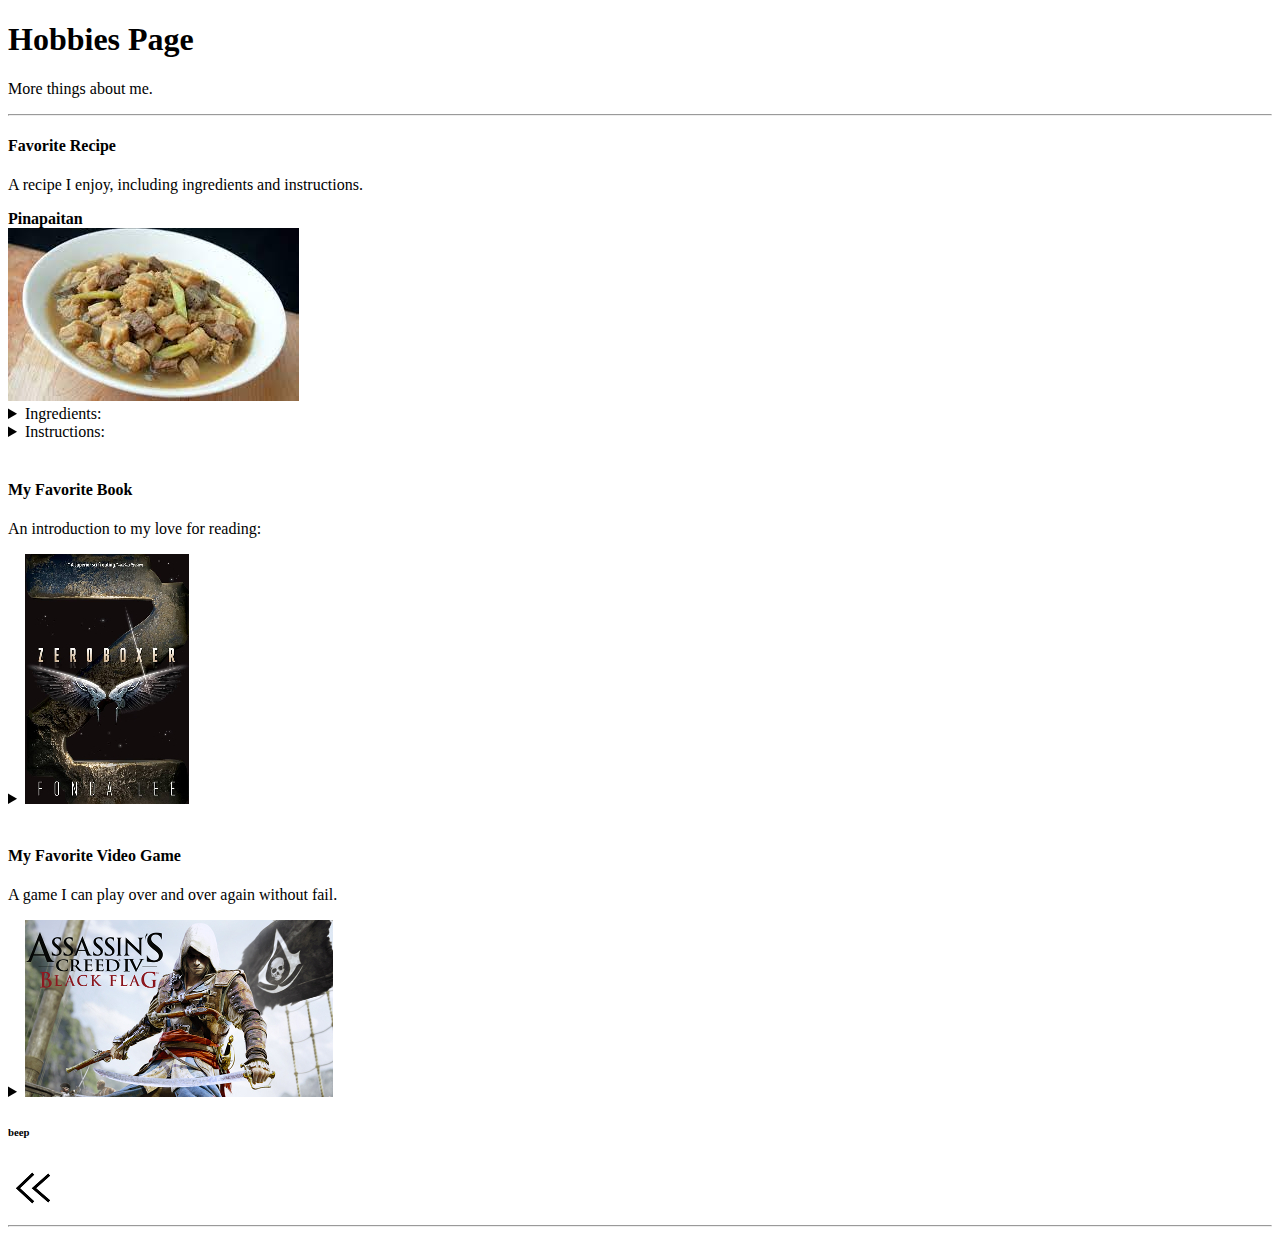
==== hobbies.html @ d7b14b60 "removed head and footer, added back hr to the second to last line" ====
<!DOCTYPE html>
<html lang="en">
    <title>My Hobbies</title>
    <h1>Hobbies Page</h1>
    <p>More things about me.</p>
    <hr>

    <body>
        <section>
            <h4>Favorite Recipe</h4>
            <p>A recipe I enjoy, including ingredients and instructions.</p>
            <b>Pinapaitan</b><br>
            <img src="pictures/pinapaitan.jpeg" alt="Fav food">
            <details>
                <summary>Ingredients:</summary>
                <ul>
                    <li>600g ox tripe, cleaned, cooked and sliced into small pieces</li>
                    <li>250g beef heart, sliced into small pieces</li>
                    <li>250g beef liver, sliced into small pieces</li>
                    <li>250g beef brisket, sliced into small pieces</li>
                    <li>3 pcs medium sized bitter gourd, seeded and sliced into large chunks</li>
                    <li>1 big packet sinigang mix (tamarind mix)</li>
                    <li>1 to 1.5 liters beef stock</li>
                    <li>1/2 cup cane vinegar</li>
                    <li>1 whole garlic, minced</li>
                    <li>1 thumb size ginger, crushed and sliced finely</li>
                    <li>2 medium size red onion, chopped</li>
                    <li>6 green finger chillies (siling haba)</li>
                    <li>1 tbsp cayenne pepper</li>
                    <li>fish sauce</li>
                    <li>salt</li>
                    <li>freshly ground black pepper</li>
                    <li>oil</li>
                </ul>
            </details>

            <details>
                <summary>Instructions:</summary>
                <ol>
                    <li>Marinate liver for 30 minutes in vinegar then set aside.</li>
                    <li>In a pot sauté garlic, ginger and onion in oil.</li>
                    <li>Add all meat ingredients except for the liver, stir fry for 1 and brown on all sides</li>
                    <li>Add beef stock, bitter gourd and chillies (do not slice). Bring to a boil and simmer for 45 minutes.</li>
                    <li>Drain the vinegar out of the liver.</li>
                    <li>Remove the chunks of bitter gourd and place them on a blender, blend well.</li>
                    <li>Place blended bitter gourd into a fine sieve or a muslin cloth, run some hot stock on top while draining directly on the pot, this will get the maximum bitterness of the bitter gourd while making the soup clear.</li>
                    <li>Add sinigang mix and liver simmer for additional 10 minutes, you might need to reduce the amount of sinigang mix according to the sourness you like.</li>
                    <li>Flavour with fish sauce (according to your taste) and season with freshly ground black pepper.</li>
                </ol>
            </details>
        </section>
        <br>

        <section>
            <h4>My Favorite Book</h4>
            <p>An introduction to my love for reading:</p>
            <details>
                <summary><img src="pictures/zeroboxer.jpg" alt="Fav book"></summary>
                <q>Fame and glory can all come crashing down in a split second, the truth reveales itself and your reality crumbles.</q>
            </details>
        </section>
        <br>

        <section>
            <h4>My Favorite Video Game</h4>
            <p>A game I can play over and over again without fail.</p>
            <details>
                <summary><img src="pictures/ac4.jpg" alt="Fav game"></summary>
                <q>The fourth installment in the <abbr title="Assassin's Creed">AC</abbr> franchise, taking place during the golden age of piracy in the West Indies.</q>
            </details>
        </section>
    </body>
    
    <h6>beep</h6>
    <a href="../index.html">
        <img src="../pictures/prevpage.png" alt="Previous Icon">
    </a>
    <hr>
</html>
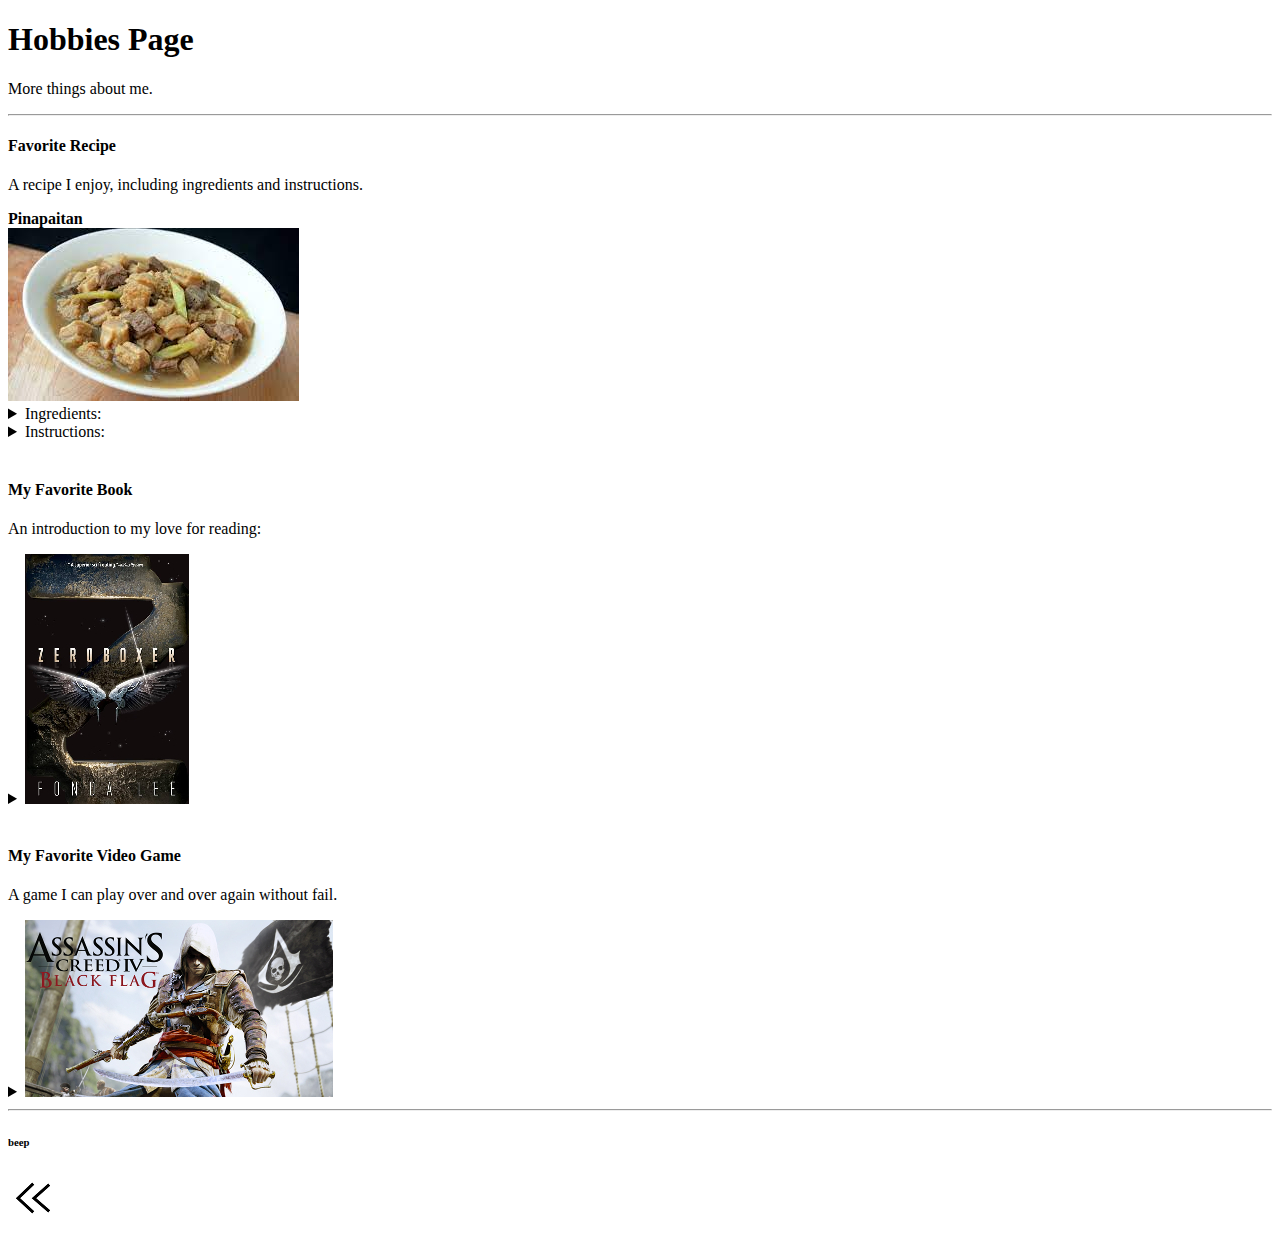
==== commit 333e3586: "placed hr in the correct line" ====
--- a/hobbies.html
+++ b/hobbies.html
@@ -70,10 +70,10 @@
             </details>
         </section>
     </body>
+    <hr>
     
     <h6>beep</h6>
     <a href="../index.html">
         <img src="../pictures/prevpage.png" alt="Previous Icon">
     </a>
-    <hr>
 </html>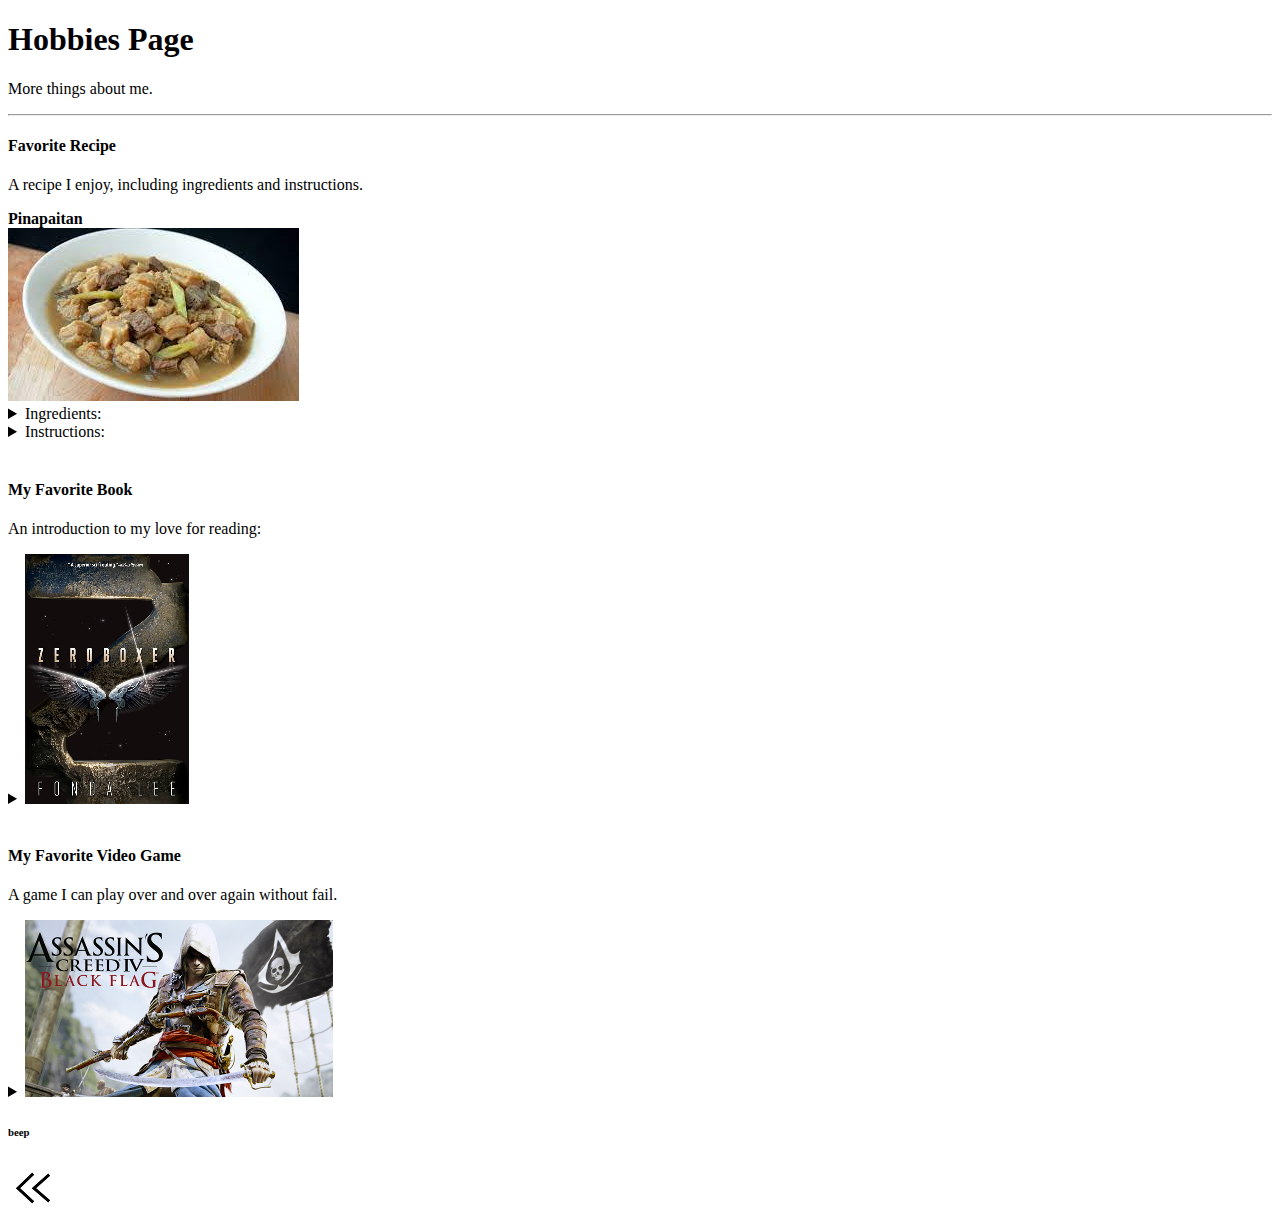
==== commit c83780be: "removed hr that was causing the error" ====
--- a/hobbies.html
+++ b/hobbies.html
@@ -70,7 +70,6 @@
             </details>
         </section>
     </body>
-    <hr>
     
     <h6>beep</h6>
     <a href="../index.html">
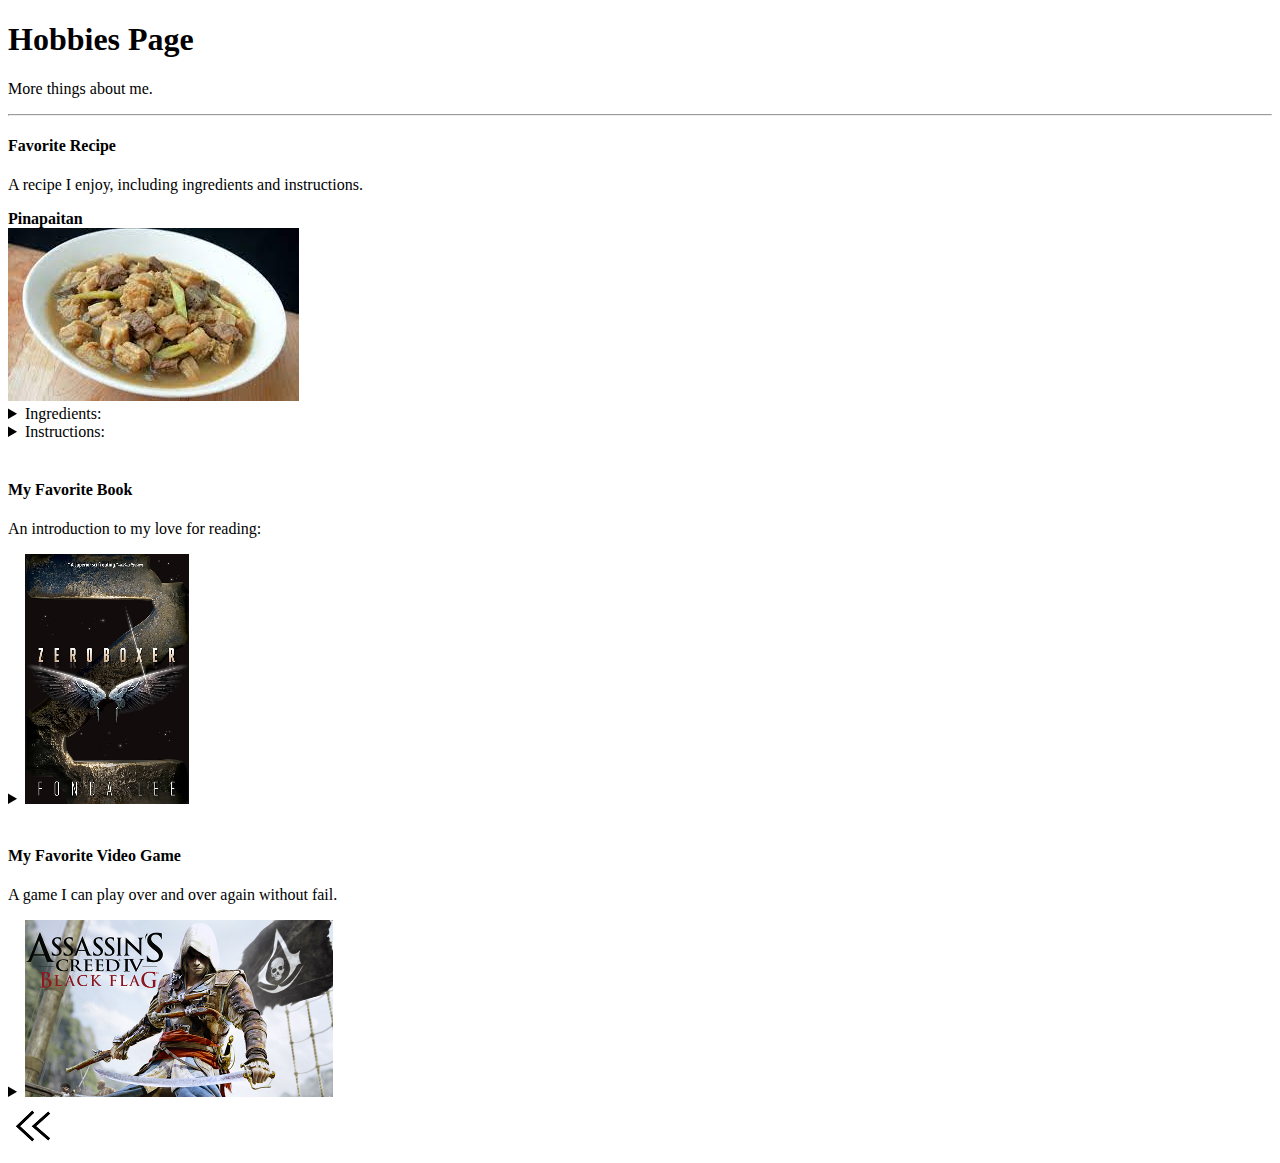
==== commit fe998813: "switched h6 from the bottom to the top, removed h6 from hobbies altogether" ====
--- a/hobbies.html
+++ b/hobbies.html
@@ -71,7 +71,6 @@
         </section>
     </body>
     
-    <h6>beep</h6>
     <a href="../index.html">
         <img src="../pictures/prevpage.png" alt="Previous Icon">
     </a>
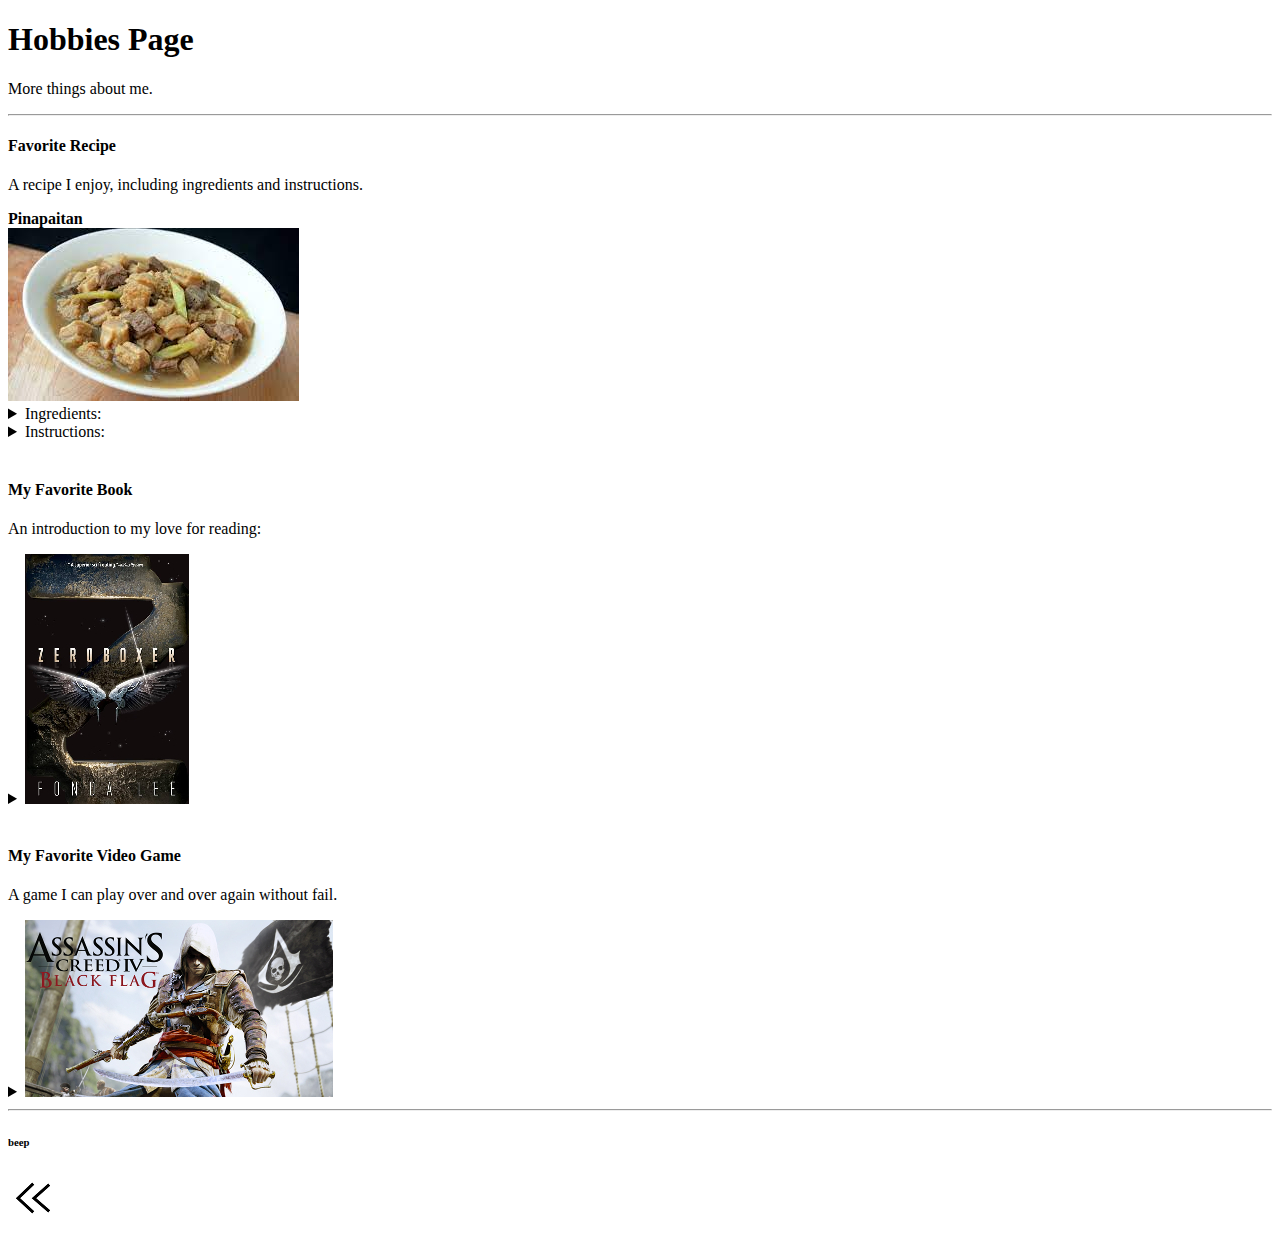
==== commit 3e857ebc: "reverted things back 2 commits ago" ====
--- a/hobbies.html
+++ b/hobbies.html
@@ -70,7 +70,9 @@
             </details>
         </section>
     </body>
+    <hr>
     
+    <h6>beep</h6>
     <a href="../index.html">
         <img src="../pictures/prevpage.png" alt="Previous Icon">
     </a>
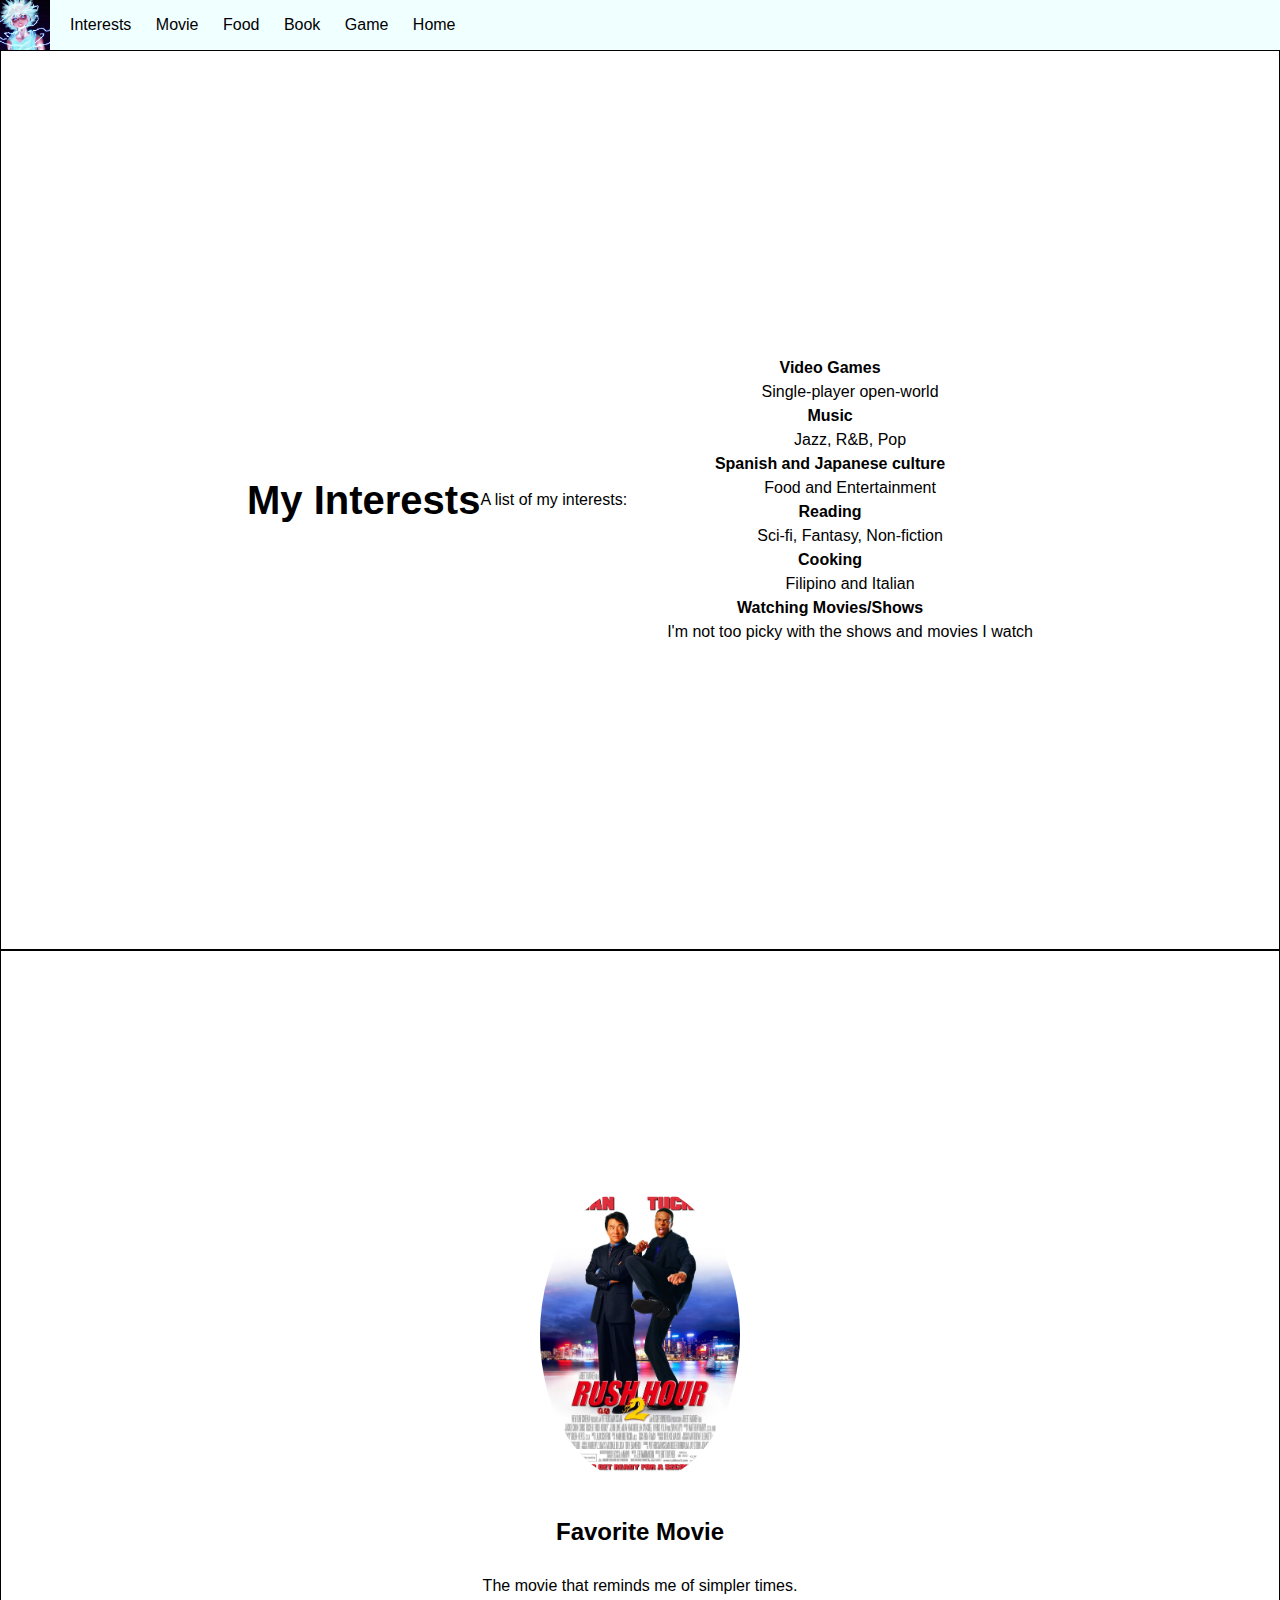
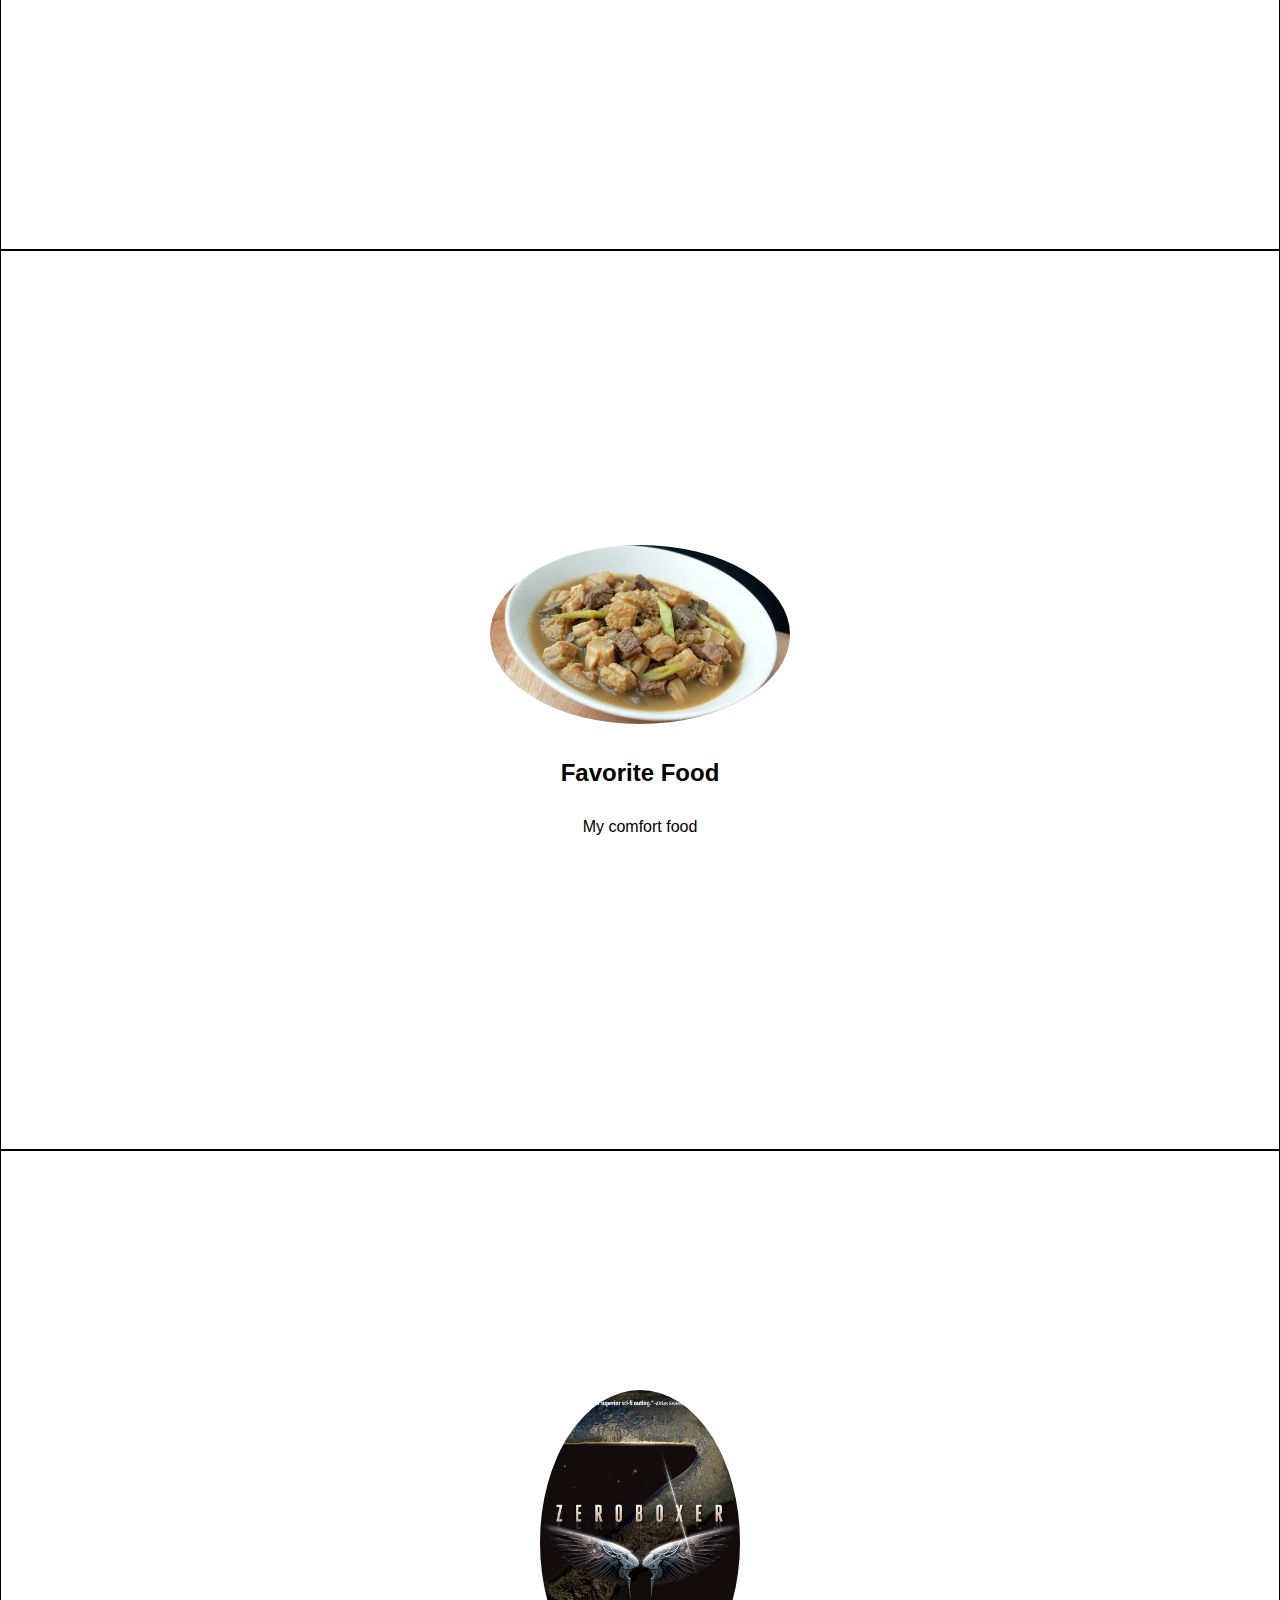
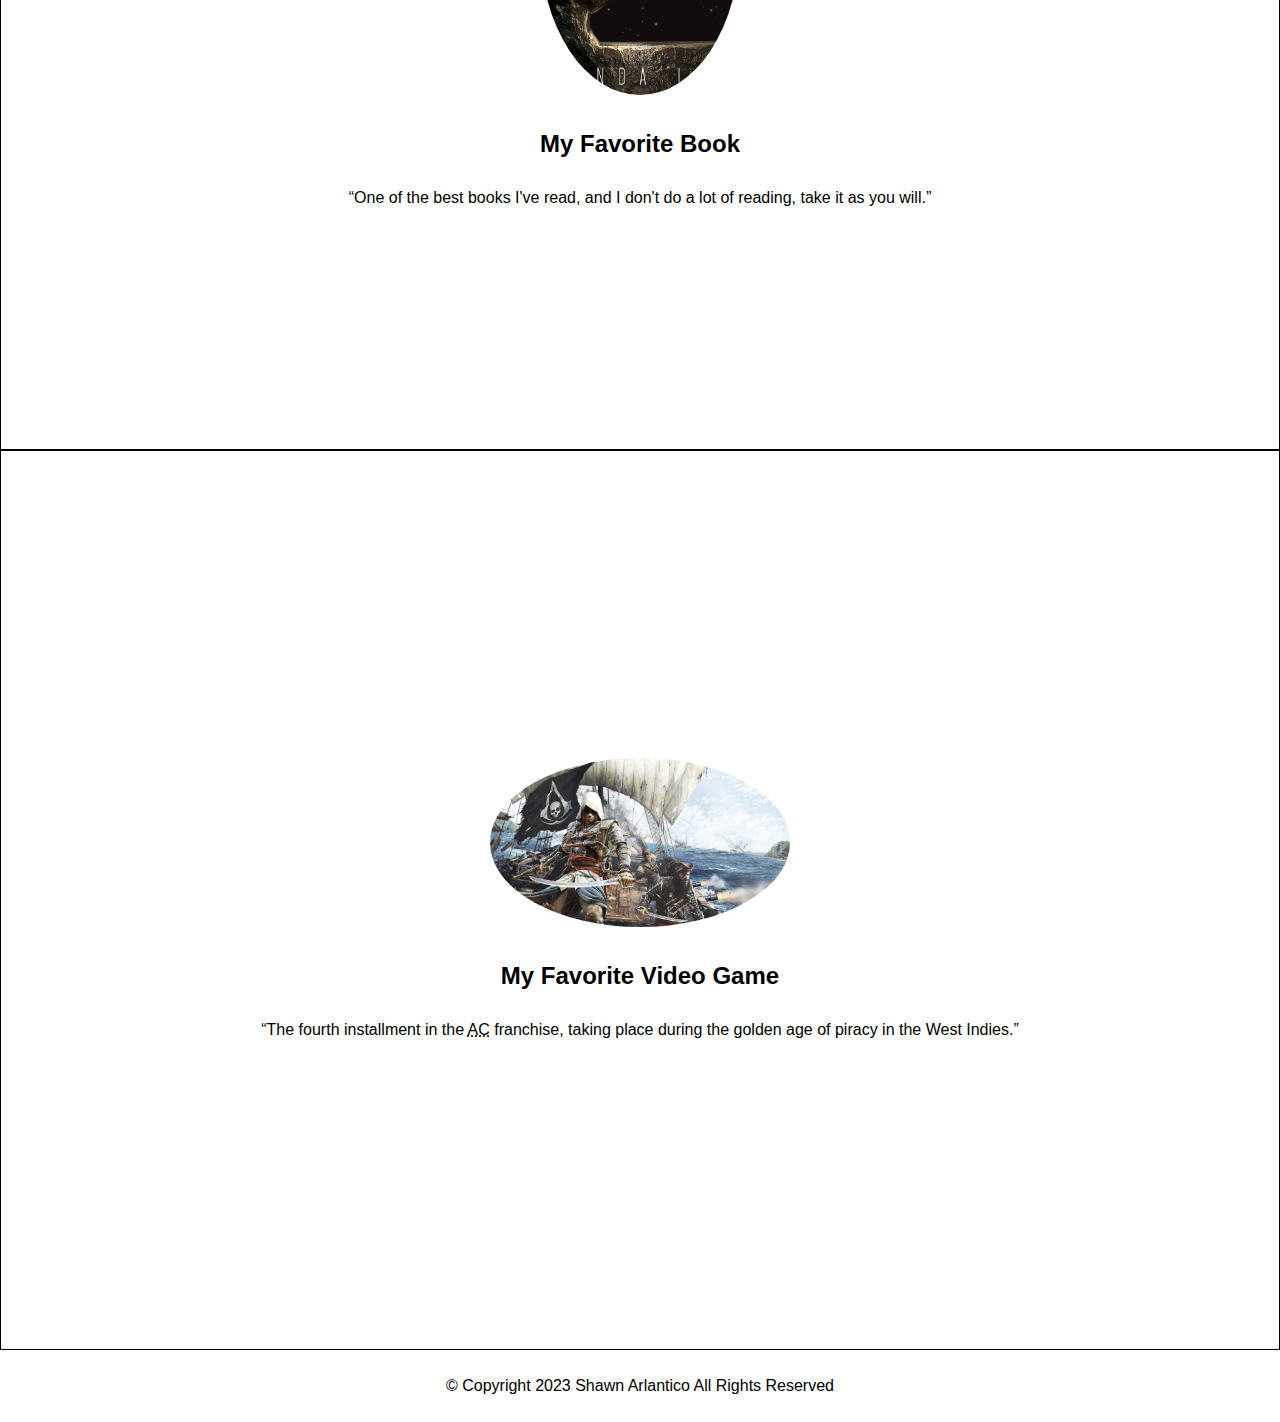
==== commit 61469496: "Added my css and updated my index and hobbies for assignment 2" ====
--- a/hobbies.html
+++ b/hobbies.html
@@ -1,79 +1,92 @@
 <!DOCTYPE html>
 <html lang="en">
+
+<head>
+    <meta charset="UTF-8">
+    <meta name="description" content="My personal website developed for a Web Science and Technology Class.">
+    <meta name="keywords" content="HTML, CSS, JavaScript">
+    <meta name="author" content="Shawn Arlantico">
+    <meta name="viewport" content="width=device-width, initial-scale=1.0">
     <title>My Hobbies</title>
-    <h1>Hobbies Page</h1>
-    <p>More things about me.</p>
-    <hr>
+    <link rel="stylesheet" type="text/css" href="styles.css">
+</head>
 
-    <body>
-        <section>
-            <h4>Favorite Recipe</h4>
-            <p>A recipe I enjoy, including ingredients and instructions.</p>
-            <b>Pinapaitan</b><br>
-            <img src="pictures/pinapaitan.jpeg" alt="Fav food">
-            <details>
-                <summary>Ingredients:</summary>
-                <ul>
-                    <li>600g ox tripe, cleaned, cooked and sliced into small pieces</li>
-                    <li>250g beef heart, sliced into small pieces</li>
-                    <li>250g beef liver, sliced into small pieces</li>
-                    <li>250g beef brisket, sliced into small pieces</li>
-                    <li>3 pcs medium sized bitter gourd, seeded and sliced into large chunks</li>
-                    <li>1 big packet sinigang mix (tamarind mix)</li>
-                    <li>1 to 1.5 liters beef stock</li>
-                    <li>1/2 cup cane vinegar</li>
-                    <li>1 whole garlic, minced</li>
-                    <li>1 thumb size ginger, crushed and sliced finely</li>
-                    <li>2 medium size red onion, chopped</li>
-                    <li>6 green finger chillies (siling haba)</li>
-                    <li>1 tbsp cayenne pepper</li>
-                    <li>fish sauce</li>
-                    <li>salt</li>
-                    <li>freshly ground black pepper</li>
-                    <li>oil</li>
-                </ul>
-            </details>
+<body>
+    <header>
+        <img src="pictures/Killua.jpg" class="profile-icon">
+        <nav>
+            <ul>
+                <li><a href="#interests">Interests</a></li>
+                <li><a href="#movie">Movie</a></li>
+                <li><a href="#food">Food</a></li>
+                <li><a href="#book">Book</a></li>
+                <li><a href="#game">Game</a></li>
+                <li><a href="../index.html">Home</a></li>
 
-            <details>
-                <summary>Instructions:</summary>
-                <ol>
-                    <li>Marinate liver for 30 minutes in vinegar then set aside.</li>
-                    <li>In a pot sauté garlic, ginger and onion in oil.</li>
-                    <li>Add all meat ingredients except for the liver, stir fry for 1 and brown on all sides</li>
-                    <li>Add beef stock, bitter gourd and chillies (do not slice). Bring to a boil and simmer for 45 minutes.</li>
-                    <li>Drain the vinegar out of the liver.</li>
-                    <li>Remove the chunks of bitter gourd and place them on a blender, blend well.</li>
-                    <li>Place blended bitter gourd into a fine sieve or a muslin cloth, run some hot stock on top while draining directly on the pot, this will get the maximum bitterness of the bitter gourd while making the soup clear.</li>
-                    <li>Add sinigang mix and liver simmer for additional 10 minutes, you might need to reduce the amount of sinigang mix according to the sourness you like.</li>
-                    <li>Flavour with fish sauce (according to your taste) and season with freshly ground black pepper.</li>
-                </ol>
-            </details>
+            </ul>
+        </nav>
+    </header>
+
+    <main class="container">
+        <section id="interests">
+            <h2>My Interests</h2>
+            <p>A list of my interests:</p>
+            <dl class="descriptionList">
+                <dt><b>Video Games</b></dt>
+                <dd>Single-player open-world</dd>
+                <dt><b>Music</b></dt>
+                <dd>Jazz, R&B, Pop</dd>
+                <dt><b>Spanish and Japanese culture</b></dt>
+                <dd>Food and Entertainment</dd>
+                <dt><b>Reading</b></dt>
+                <dd>Sci-fi, Fantasy, Non-fiction</dd>
+                <dt><b>Cooking</b></dt>
+                <dd>Filipino and Italian</dd>
+                <dt><b>Watching Movies/Shows</b></dt>
+                <dd>I'm not too picky with the shows and movies I watch</dd>
+            </dl>
         </section>
-        <br>
+    </main>
 
-        <section>
-            <h4>My Favorite Book</h4>
-            <p>An introduction to my love for reading:</p>
-            <details>
-                <summary><img src="pictures/zeroboxer.jpg" alt="Fav book"></summary>
-                <q>Fame and glory can all come crashing down in a split second, the truth reveales itself and your reality crumbles.</q>
-            </details>
-        </section>
-        <br>
+    <section id="movie">
+        <div class="container">
+            <img src="pictures/rushHour2.jpg" class="profile-icon">
+            <h3>Favorite Movie</h2>
+                <p>The movie that reminds me of simpler times.</p>
+        </div>
+    </section>
 
-        <section>
-            <h4>My Favorite Video Game</h4>
-            <p>A game I can play over and over again without fail.</p>
-            <details>
-                <summary><img src="pictures/ac4.jpg" alt="Fav game"></summary>
-                <q>The fourth installment in the <abbr title="Assassin's Creed">AC</abbr> franchise, taking place during the golden age of piracy in the West Indies.</q>
-            </details>
-        </section>
-    </body>
-    <hr>
-    
-    <h6>beep</h6>
-    <a href="../index.html">
-        <img src="../pictures/prevpage.png" alt="Previous Icon">
-    </a>
+    <section id="food">
+        <div class="container">
+            <img src="pictures/pinapaitan.jpg" class="profile-icon">
+            <h3>Favorite Food</h2>
+                <p>My comfort food</p>
+        </div>
+    </section>
+
+    <section id="book">
+        <div class="container">
+            <img src="pictures/zeroboxer.jpg" class="profile-icon">
+            <h3>My Favorite Book</h2>
+                <q>One of the best books I've read, and I don't do a lot of reading, take it as you will.</q>
+        </div>
+    </section>
+
+    <section id="game">
+        <div class="container">
+            <img src="pictures/ac4.avif" class="profile-icon">
+            <h3>My Favorite Video Game</h2>
+                <q>The fourth installment in the <abbr title="Assassin's Creed">AC</abbr> franchise, taking place
+                    during
+                    the
+                    golden age of piracy in the West Indies.</q>
+        </div>
+    </section>
+    </main>
+
+    <footer>
+        <p>© Copyright 2023 Shawn Arlantico All Rights Reserved</p>
+    </footer>
+</body>
+
 </html>--- a/styles.css
+++ b/styles.css
@@ -0,0 +1,162 @@
+* {
+    box-sizing: border-box;
+}
+
+body {
+    margin: 0;
+    margin-top: 50px;
+    font-family: sans-serif;
+    line-height: 1.5;
+    letter-spacing: normal;
+    font-style: normal;
+    font-synthesis: none;
+    text-rendering: optimizeLegibility;
+    text-align: center;
+    justify-content: center;
+}
+
+header {
+    display: flex;
+    position: fixed;
+    top: 0;
+    left: 0;
+    right: 0;
+    height: 50px;
+    line-height: 50px;
+    overflow: hidden;
+    background-color: lightgray;
+}
+
+header:hover {
+    background-color: azure;
+}
+
+header * {
+    display: inline;
+    height: 50px;
+}
+
+header ul {
+    padding: 0;
+}
+
+header li {
+    margin-left: 20px;
+}
+
+header a {
+    text-decoration: none;
+    color: black;
+}
+
+section {
+    height: 100vh;
+    border: 1px solid black;
+    display: flex;
+    justify-content: center;
+    align-items: center;
+    text-align: center;
+
+    background-size: cover;
+    background-position: center center;
+    background-repeat: no-repeat;
+    background-attachment: fixed;
+}
+
+div.container,
+main.container {
+    text-align: center;
+}
+
+dl.descriptionList {
+    display: inline-block;
+    text-align: center;
+}
+
+#home .profile-icon {
+    width: 300px;
+    border-radius: 50%;
+}
+
+#movie .profile-icon {
+    width: 200px;
+    border-radius: 50%;
+}
+
+#food .profile-icon {
+    width: 300px;
+    border-radius: 50%;
+}
+
+#book .profile-icon {
+    width: 200px;
+    border-radius: 50%;
+}
+
+#game .profile-icon {
+    width: 300px;
+    border-radius: 50%;
+}
+
+ul {
+    list-style-type: none;
+}
+
+#home h1 {
+    font-size: 3em;
+}
+
+section h2 {
+    font-size: 2.5em;
+}
+
+section h3 {
+    font-size: 1.5em;
+}
+
+footer {
+    line-height: 40px;
+    display: flex;
+    justify-content: center;
+    font-size: 1rem;
+}
+
+#home {
+    background-image: linear-gradient(rgba(255, 255, 255, 0.75), rgba(255, 255, 255, 0.75)), url('pictures/lightningbg.jpg');
+}
+
+#about {
+    background-image: linear-gradient(rgba(255, 255, 255, 0.75), rgba(255, 255, 255, 0.75)), url('pictures/Tempest.jpg');
+}
+
+#contact {
+    background-image: linear-gradient(rgba(255, 255, 255, 0.75), rgba(255, 255, 255, 0.75)), url('pictures/rainstorm.jpg');
+}
+
+#interests #movie #food #book #game {
+    background-color: lightblue;
+}
+
+@media only screen and (max-width: 600px) {
+
+    body,
+    p,
+    h1,
+    h2,
+    h3,
+
+    h1 {
+        font-weight: 500;
+        font-size: 7vw;
+    }
+
+    h2 {
+        font-weight: 500;
+        font-size: 4vw;
+    }
+
+    h3 {
+        font-weight: 500;
+        font-size: 1vw;
+    }
+}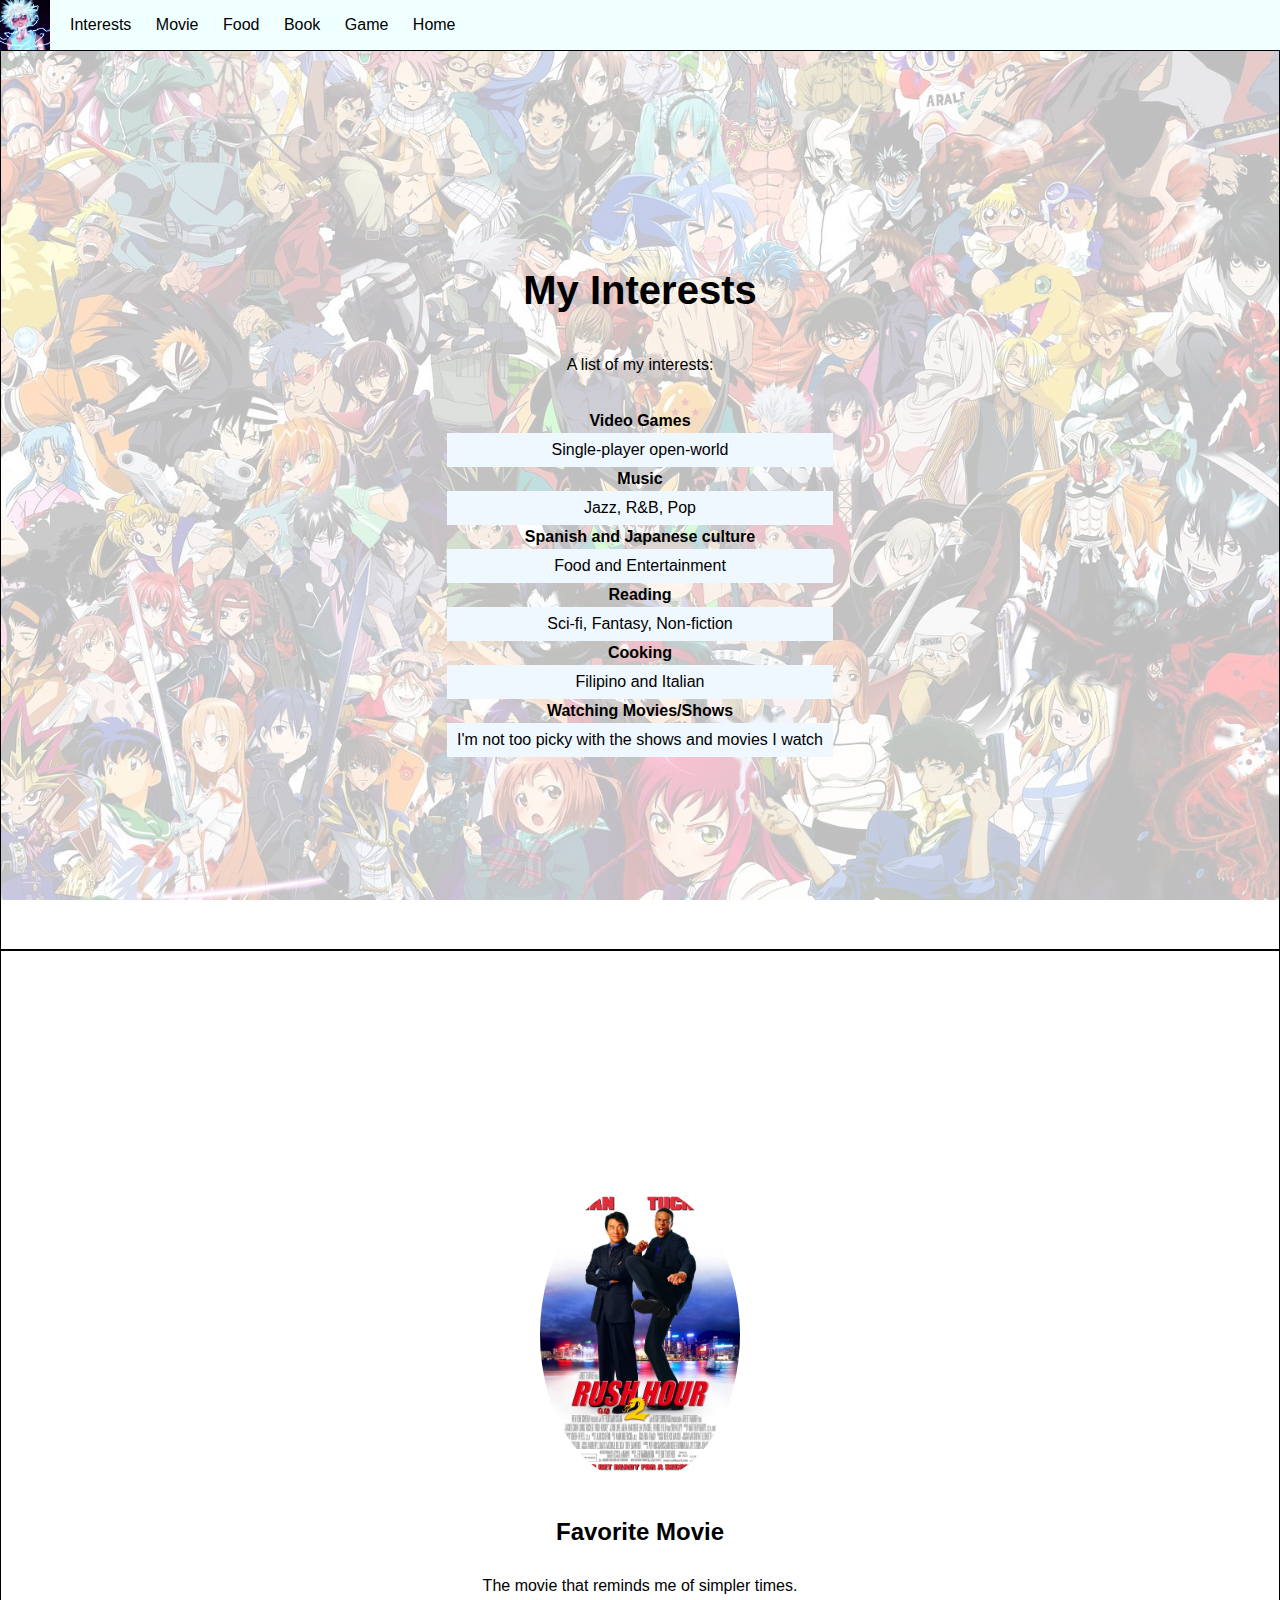
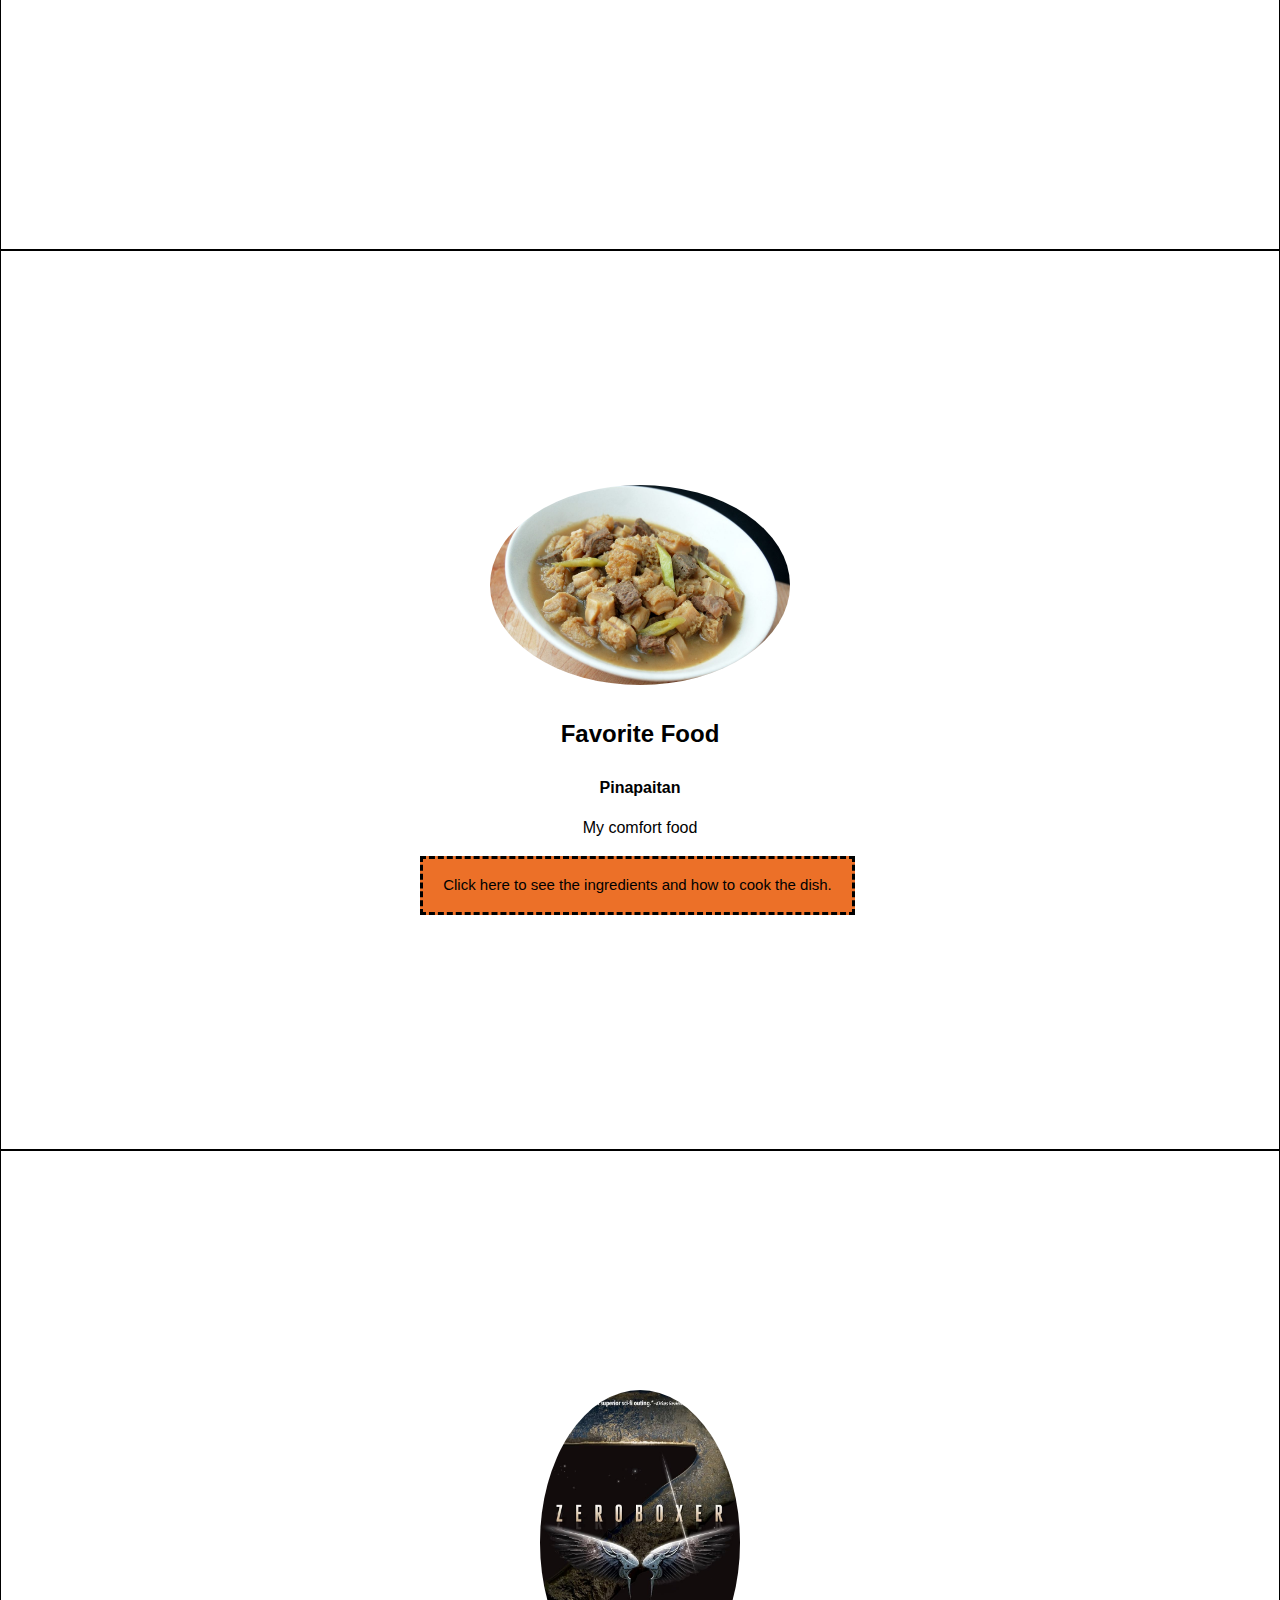
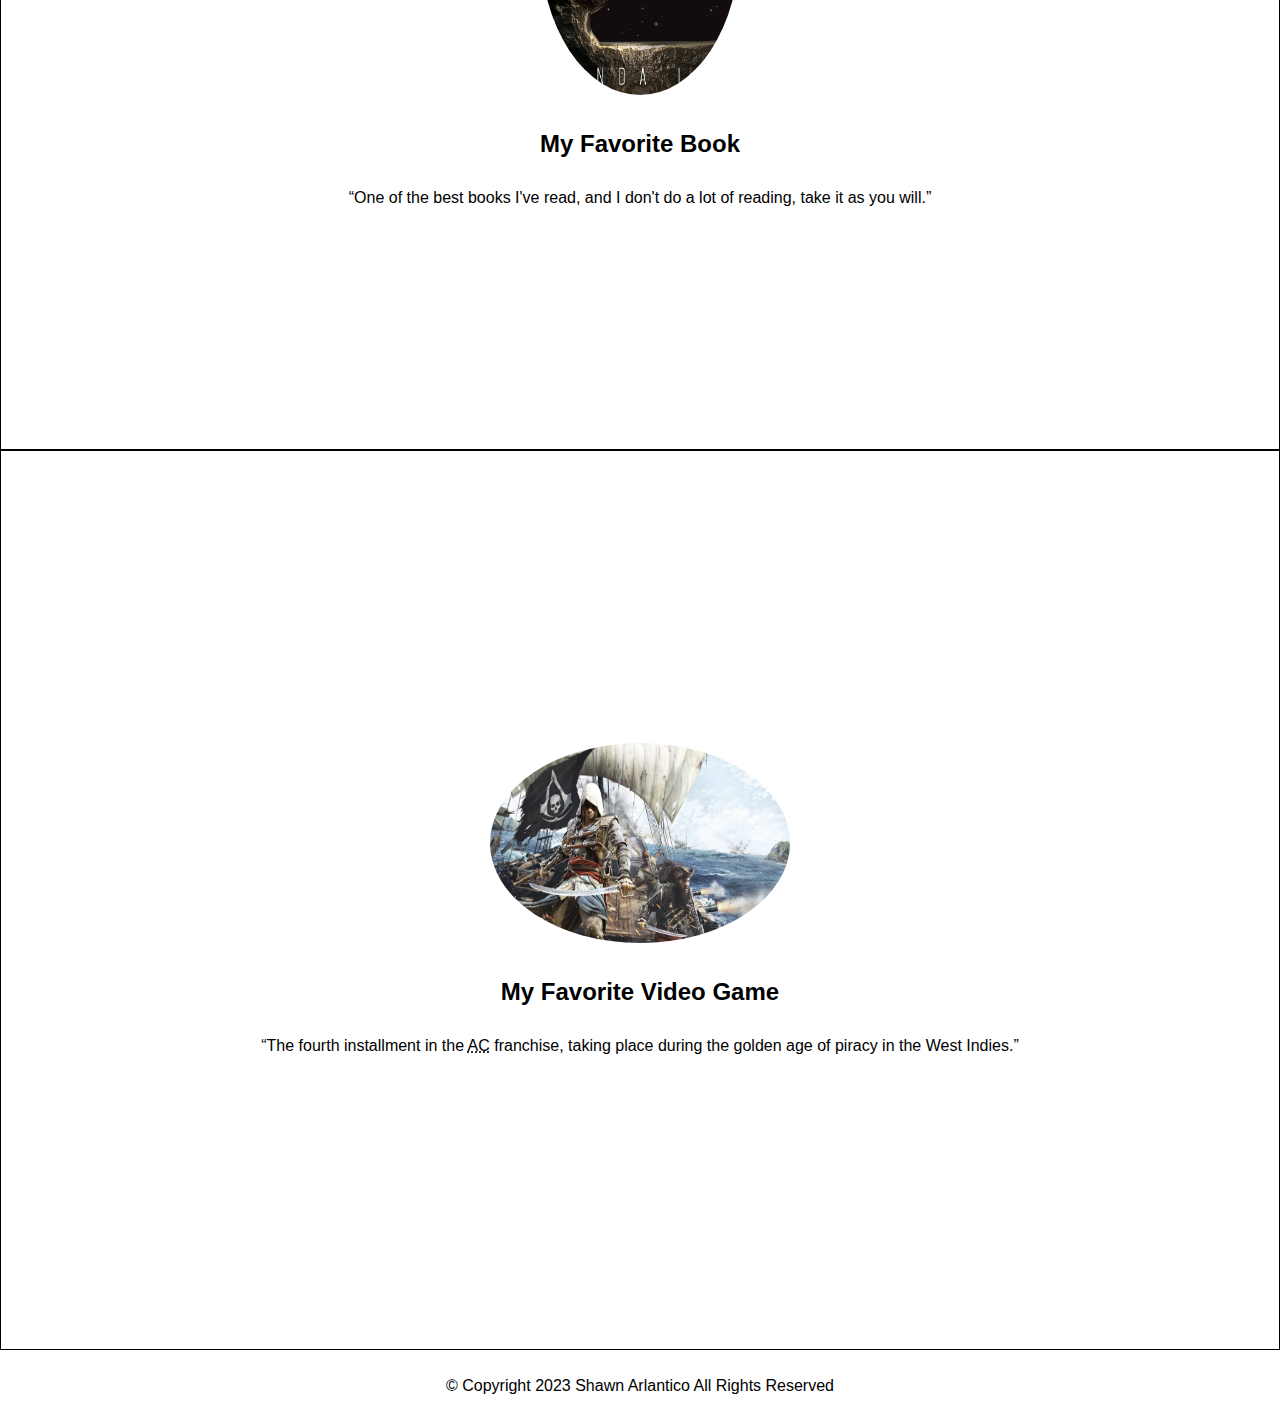
==== commit 17ead6a8: "added cooking id and fixed issue in interests section" ====
--- a/hobbies.html
+++ b/hobbies.html
@@ -27,61 +27,66 @@
         </nav>
     </header>
 
-    <main class="container">
+    <main>
         <section id="interests">
-            <h2>My Interests</h2>
-            <p>A list of my interests:</p>
-            <dl class="descriptionList">
-                <dt><b>Video Games</b></dt>
-                <dd>Single-player open-world</dd>
-                <dt><b>Music</b></dt>
-                <dd>Jazz, R&B, Pop</dd>
-                <dt><b>Spanish and Japanese culture</b></dt>
-                <dd>Food and Entertainment</dd>
-                <dt><b>Reading</b></dt>
-                <dd>Sci-fi, Fantasy, Non-fiction</dd>
-                <dt><b>Cooking</b></dt>
-                <dd>Filipino and Italian</dd>
-                <dt><b>Watching Movies/Shows</b></dt>
-                <dd>I'm not too picky with the shows and movies I watch</dd>
-            </dl>
+            <div class="container">
+                <h2>My Interests</h2>
+                <p>A list of my interests:</p>
+                <dl class="descriptionList">
+                    <dt><b>Video Games</b></dt>
+                    <dd>Single-player open-world</dd>
+                    <dt><b>Music</b></dt>
+                    <dd>Jazz, R&B, Pop</dd>
+                    <dt><b>Spanish and Japanese culture</b></dt>
+                    <dd>Food and Entertainment</dd>
+                    <dt><b>Reading</b></dt>
+                    <dd>Sci-fi, Fantasy, Non-fiction</dd>
+                    <dt><b>Cooking</b></dt>
+                    <dd>Filipino and Italian</dd>
+                    <dt><b>Watching Movies/Shows</b></dt>
+                    <dd>I'm not too picky with the shows and movies I watch</dd>
+                </dl>
+            </div>
         </section>
-    </main>
 
-    <section id="movie">
-        <div class="container">
-            <img src="pictures/rushHour2.jpg" class="profile-icon">
-            <h3>Favorite Movie</h2>
-                <p>The movie that reminds me of simpler times.</p>
-        </div>
-    </section>
+        <section id="movie">
+            <div class="container">
+                <img src="pictures/rushHour2.jpg" class="profile-icon">
+                <h3>Favorite Movie</h2>
+                    <p>The movie that reminds me of simpler times.</p>
+            </div>
+        </section>
 
-    <section id="food">
-        <div class="container">
-            <img src="pictures/pinapaitan.jpg" class="profile-icon">
-            <h3>Favorite Food</h2>
-                <p>My comfort food</p>
-        </div>
-    </section>
+        <section id="food">
+            <div class="container">
+                <img src="pictures/pinapaitan.jpg" class="profile-icon">
+                <h3>Favorite Food</h2>
+                    <b>Pinapaitan</b>
+                    <p>My comfort food</p>
+                    <a href="https://www.angsarap.net/2013/08/13/pinapaitan/" target="_blank" id="cooking">
+                        Click here to see the ingredients and how to cook the dish.
+                    </a>
+            </div>
+        </section>
 
-    <section id="book">
-        <div class="container">
-            <img src="pictures/zeroboxer.jpg" class="profile-icon">
-            <h3>My Favorite Book</h2>
-                <q>One of the best books I've read, and I don't do a lot of reading, take it as you will.</q>
-        </div>
-    </section>
+        <section id="book">
+            <div class="container">
+                <img src="pictures/zeroboxer.jpg" class="profile-icon">
+                <h3>My Favorite Book</h2>
+                    <q>One of the best books I've read, and I don't do a lot of reading, take it as you will.</q>
+            </div>
+        </section>
 
-    <section id="game">
-        <div class="container">
-            <img src="pictures/ac4.avif" class="profile-icon">
-            <h3>My Favorite Video Game</h2>
-                <q>The fourth installment in the <abbr title="Assassin's Creed">AC</abbr> franchise, taking place
-                    during
-                    the
-                    golden age of piracy in the West Indies.</q>
-        </div>
-    </section>
+        <section id="game">
+            <div class="container">
+                <img src="pictures/ac4.avif" class="profile-icon">
+                <h3>My Favorite Video Game</h2>
+                    <q>The fourth installment in the <abbr title="Assassin's Creed">AC</abbr> franchise, taking place
+                        during
+                        the
+                        golden age of piracy in the West Indies.</q>
+            </div>
+        </section>
     </main>
 
     <footer>
--- a/styles.css
+++ b/styles.css
@@ -11,6 +11,8 @@
     font-style: normal;
     font-synthesis: none;
     text-rendering: optimizeLegibility;
+    background-color: white;
+    color: black;
     text-align: center;
     justify-content: center;
 }
@@ -63,8 +65,19 @@
     background-attachment: fixed;
 }
 
-div.container,
-main.container {
+#cooking {
+    background-color: #ec7028;
+    color: black;
+    padding: 15px 20px;
+    text-align: center;
+    text-decoration: none;
+    display: inline-block;
+    margin-right: 5px;
+    border-style: dashed;
+    font-size: 15px;
+}
+
+div.container {
     text-align: center;
 }
 
@@ -73,6 +86,15 @@
     text-align: center;
 }
 
+dl dd {
+    display: list-item;
+    overflow: hidden;
+    background: aliceblue;
+    padding: 5px 10px;
+    color: black;
+    margin: 0 3px;
+}
+
 #home .profile-icon {
     width: 300px;
     border-radius: 50%;
@@ -85,6 +107,7 @@
 
 #food .profile-icon {
     width: 300px;
+    height: 200px;
     border-radius: 50%;
 }
 
@@ -95,6 +118,7 @@
 
 #game .profile-icon {
     width: 300px;
+    height: 200px;
     border-radius: 50%;
 }
 
@@ -133,8 +157,24 @@
     background-image: linear-gradient(rgba(255, 255, 255, 0.75), rgba(255, 255, 255, 0.75)), url('pictures/rainstorm.jpg');
 }
 
-#interests #movie #food #book #game {
-    background-color: lightblue;
+#interests {
+    background-image: linear-gradient(rgba(255, 255, 255, 0.75), rgba(255, 255, 255, 0.75)), url('pictures/shonen.webp');
+}
+
+#movie {
+    background-image: linear-gradient(rgba(255, 255, 255, 0.75), rgba(255, 255, 255, 0.75)), url('pictures/cinema.webp');
+}
+
+#food {
+    background-image: linear-gradient(rgba(255, 255, 255, 0.75), rgba(255, 255, 255, 0.75)), url('pictures/cookingbg.jpg');
+}
+
+#book {
+    background-image: linear-gradient(rgba(255, 255, 255, 0.75), rgba(255, 255, 255, 0.75)), url('pictures/bookshelfs.jpg');
+}
+
+#game {
+    background-image: linear-gradient(rgba(255, 255, 255, 0.75), rgba(255, 255, 255, 0.75)), url('pictures/cyberpunklofi.png');
 }
 
 @media only screen and (max-width: 600px) {
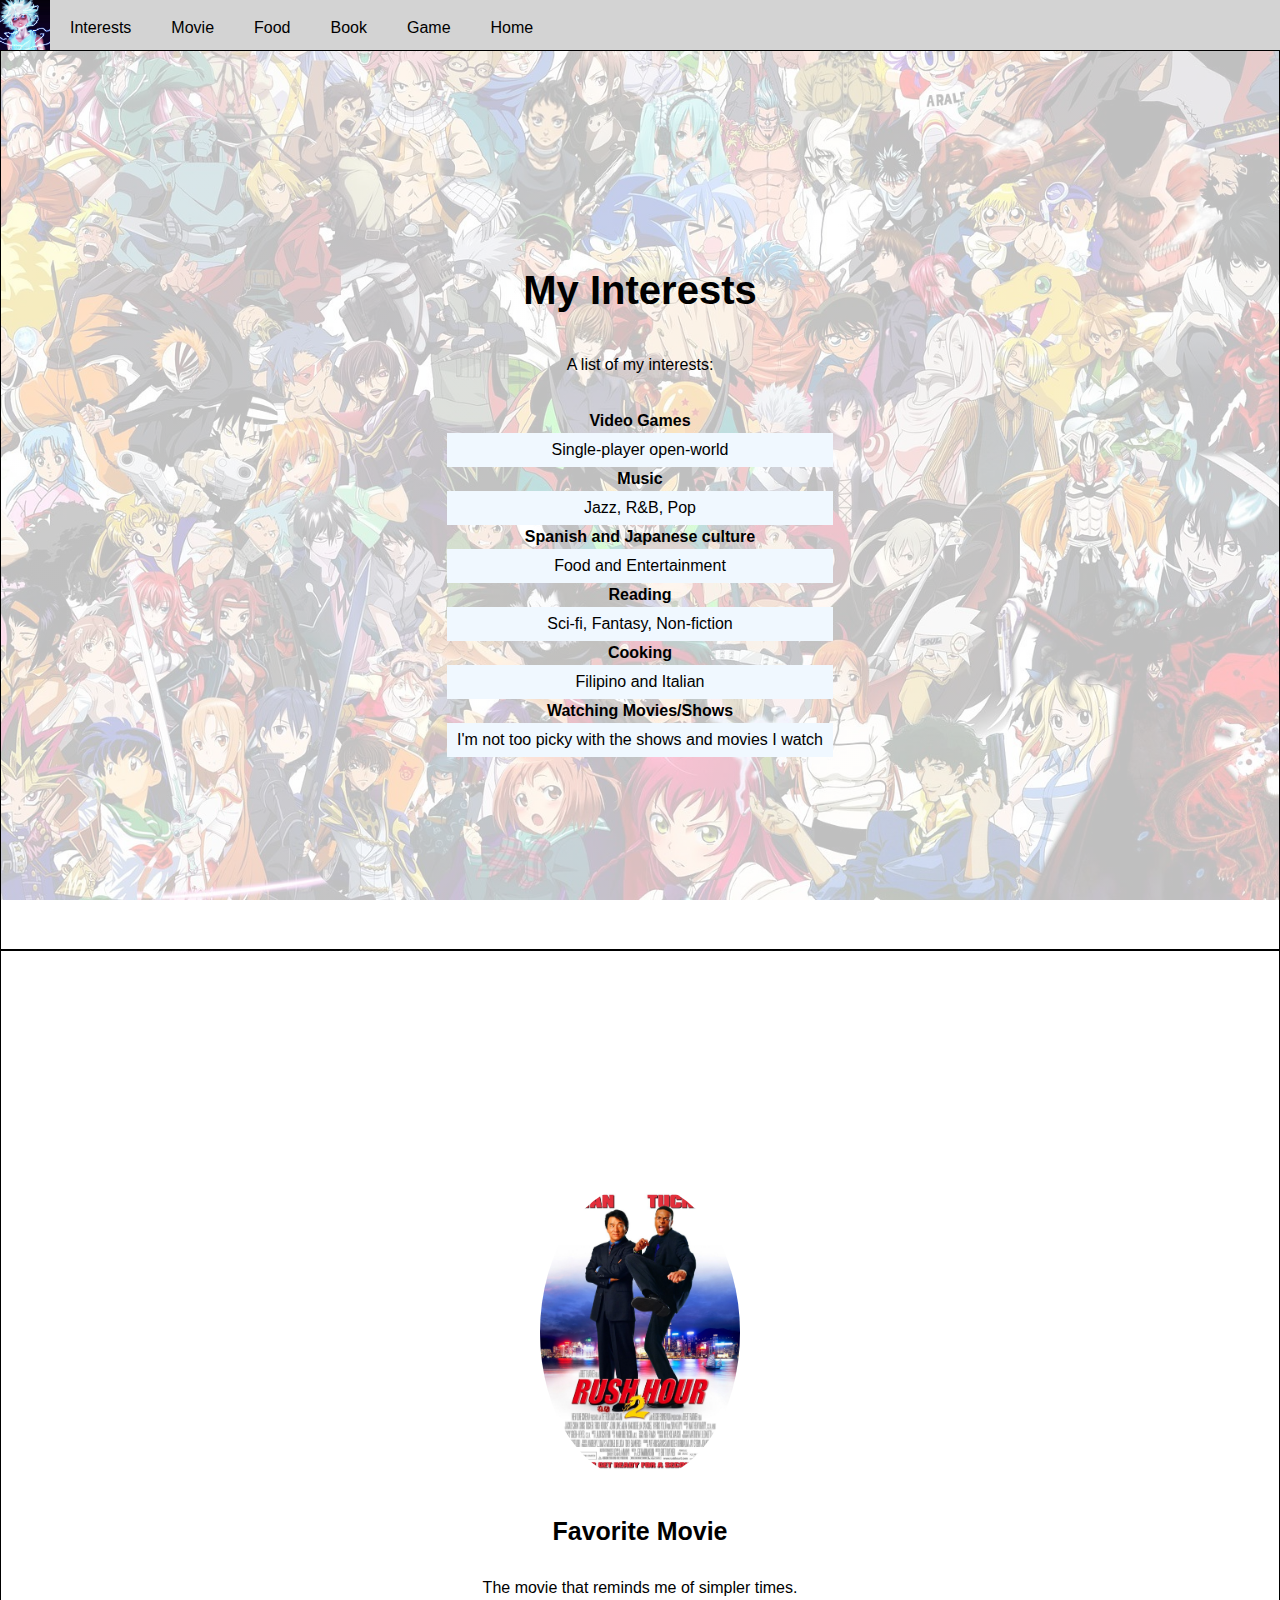
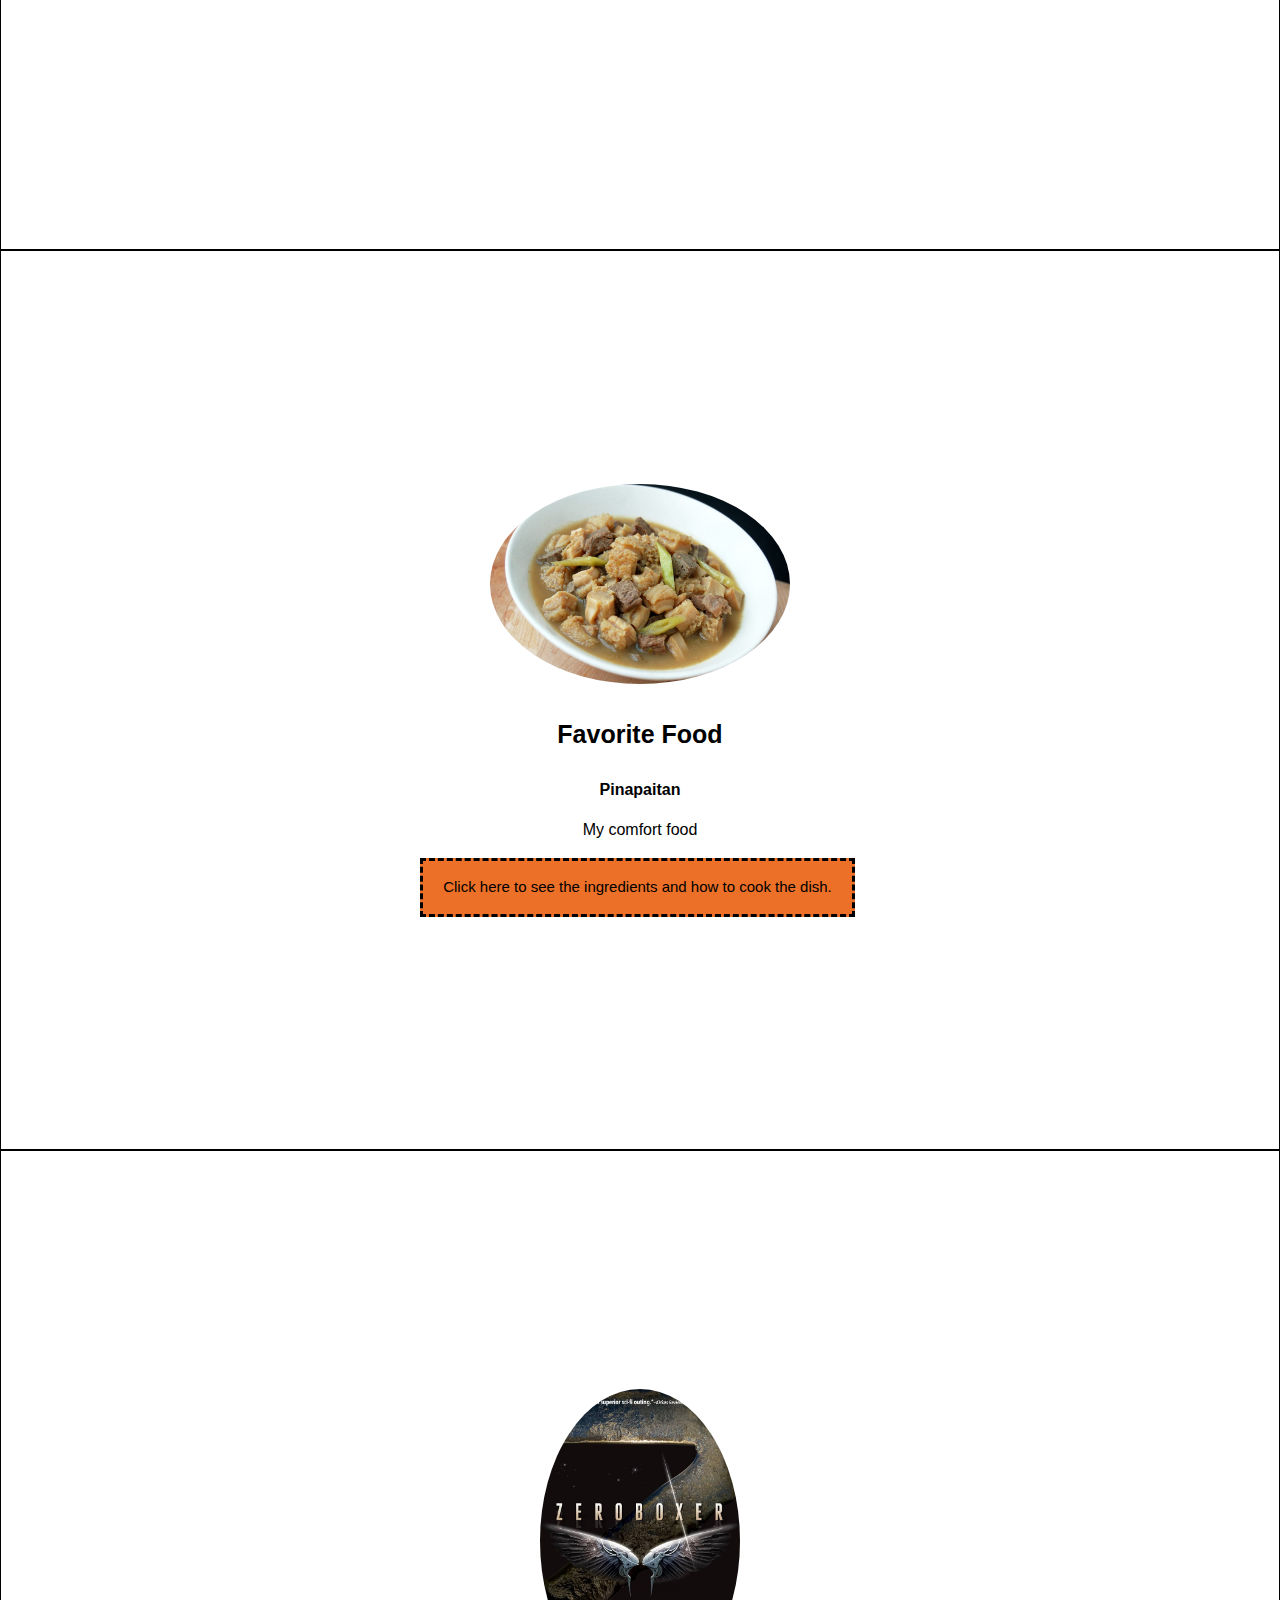
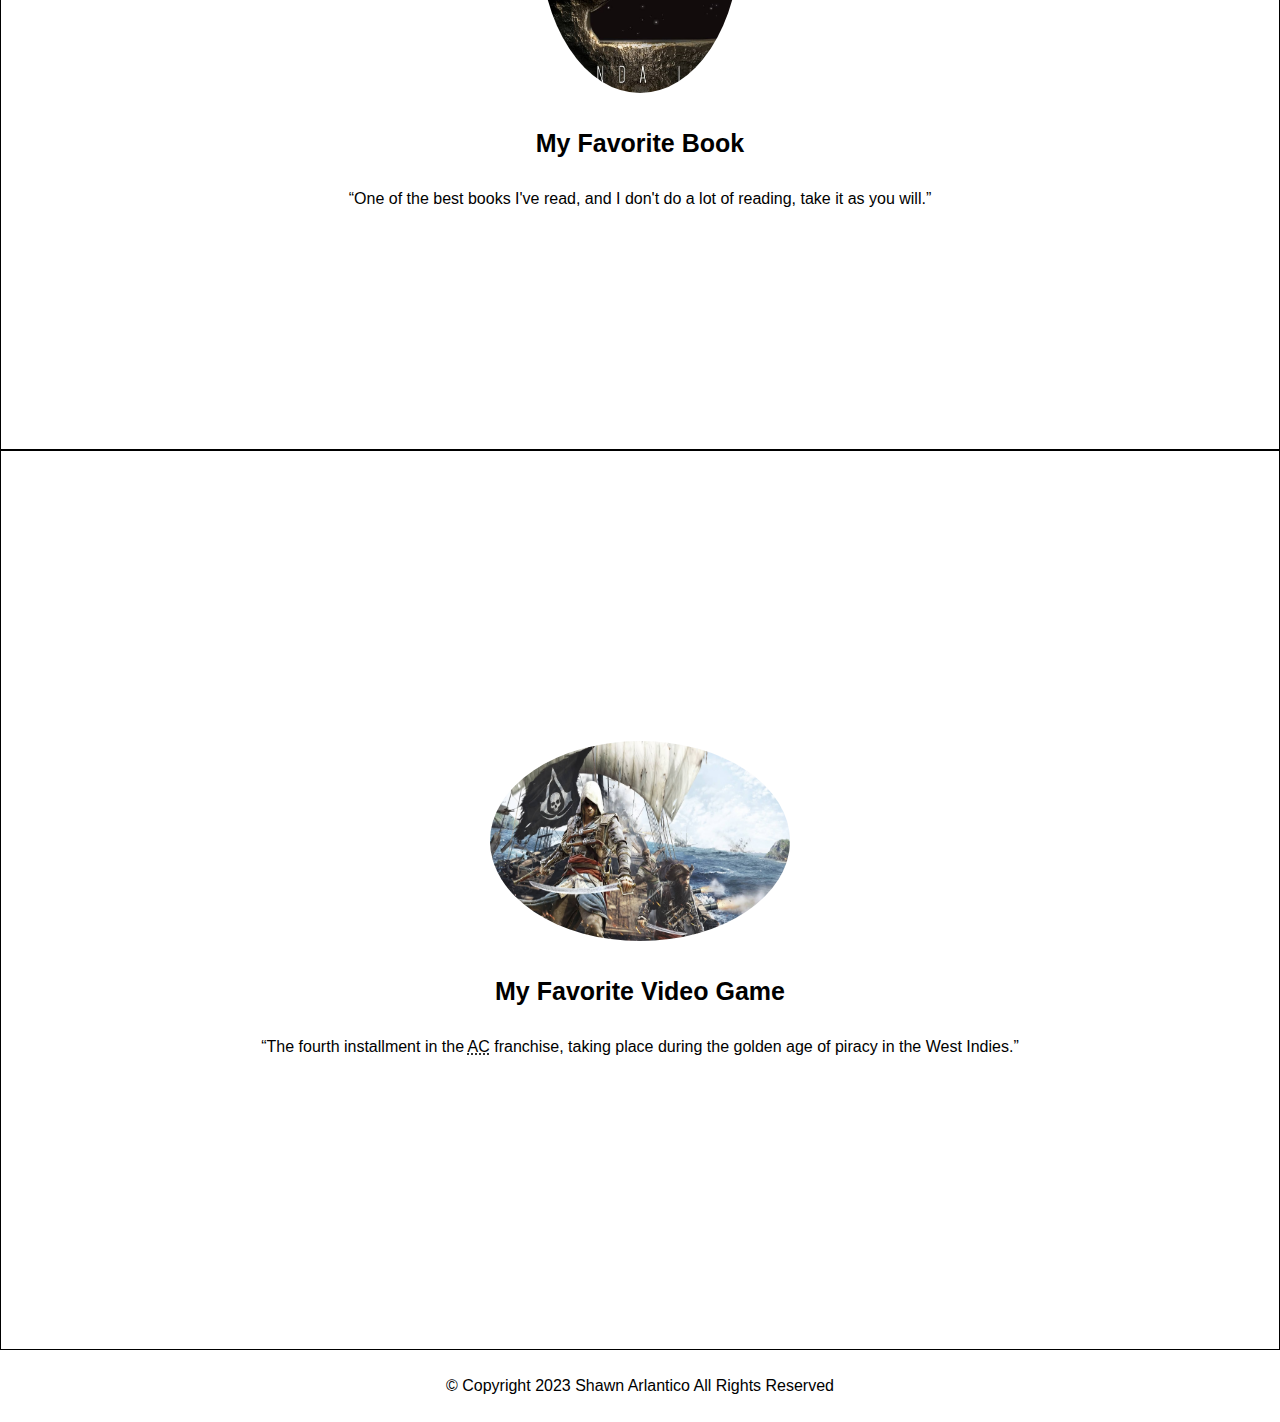
==== commit 93393128: "added media responsivness and navbar" ====
--- a/hobbies.html
+++ b/hobbies.html
@@ -8,23 +8,20 @@
     <meta name="author" content="Shawn Arlantico">
     <meta name="viewport" content="width=device-width, initial-scale=1.0">
     <title>My Hobbies</title>
-    <link rel="stylesheet" type="text/css" href="styles.css">
+    <link rel="stylesheet" type="text/css" href="css/styles.css">
 </head>
 
 <body>
     <header>
         <img src="pictures/Killua.jpg" class="profile-icon">
-        <nav>
-            <ul>
-                <li><a href="#interests">Interests</a></li>
-                <li><a href="#movie">Movie</a></li>
-                <li><a href="#food">Food</a></li>
-                <li><a href="#book">Book</a></li>
-                <li><a href="#game">Game</a></li>
-                <li><a href="../index.html">Home</a></li>
-
-            </ul>
-        </nav>
+        <div class="navbar">
+            <a href="#interests">Interests</a>
+            <a href="#movie">Movie</a></li>
+            <a href="#food">Food</a></li>
+            <a href="#book">Book</a></li>
+            <a href="#game">Game</a></li>
+            <a href="../index.html">Home</a>
+        </div>
     </header>
 
     <main>
--- a/css/styles.css
+++ b/css/styles.css
@@ -0,0 +1,223 @@
+* {
+    box-sizing: border-box;
+}
+
+body {
+    margin: 0;
+    margin-top: 50px;
+    font-family: sans-serif;
+    line-height: 1.5;
+    letter-spacing: normal;
+    font-style: normal;
+    font-synthesis: none;
+    text-rendering: optimizeLegibility;
+    background-color: white;
+    color: black;
+    text-align: center;
+    justify-content: center;
+}
+
+header {
+    display: flex;
+    position: fixed;
+    top: 0;
+    left: 0;
+    right: 0;
+    height: 50px;
+    line-height: 25px;
+    overflow: hidden;
+    background-color: lightgray;
+}
+
+header * {
+    display: inline;
+    height: 50px;
+}
+
+.navbar a {
+    float: left;
+    display: block;
+    color: black;
+    text-align: center;
+    padding: 15px 20px;
+    text-decoration: none;
+}
+
+.navbar a:hover {
+    background-color: azure;
+    color: rgb(10, 10, 83);
+}
+
+section {
+    height: 100vh;
+    border: 1px solid black;
+    display: flex;
+    justify-content: center;
+    align-items: center;
+    text-align: center;
+
+    background-size: cover;
+    background-position: center center;
+    background-repeat: no-repeat;
+    background-attachment: fixed;
+}
+
+#cooking {
+    background-color: #ec7028;
+    color: black;
+    padding: 15px 20px;
+    text-align: center;
+    text-decoration: none;
+    display: inline-block;
+    margin-right: 5px;
+    border-style: dashed;
+    font-size: 15px;
+}
+
+div.container {
+    text-align: center;
+}
+
+dl.descriptionList {
+    display: inline-block;
+    text-align: center;
+}
+
+dl dd {
+    display: list-item;
+    overflow: hidden;
+    background: aliceblue;
+    padding: 5px 10px;
+    color: black;
+    margin: 0 3px;
+}
+
+#home .profile-icon {
+    width: 300px;
+    border-radius: 50%;
+}
+
+#movie .profile-icon {
+    width: 200px;
+    border-radius: 50%;
+}
+
+#food .profile-icon {
+    width: 300px;
+    height: 200px;
+    border-radius: 50%;
+}
+
+#book .profile-icon {
+    width: 200px;
+    border-radius: 50%;
+}
+
+#game .profile-icon {
+    width: 300px;
+    height: 200px;
+    border-radius: 50%;
+}
+
+ul {
+    list-style-type: none;
+}
+
+#home h1 {
+    font-size: 48px;
+}
+
+section h2 {
+    font-size: 40px;
+}
+
+section h3 {
+    font-size: 25px;
+}
+
+footer {
+    line-height: 40px;
+    display: flex;
+    justify-content: center;
+    font-size: 16px;
+}
+
+#home {
+    background-image: linear-gradient(rgba(255, 255, 255, 0.75), rgba(255, 255, 255, 0.75)), url('../pictures/lightningbg.jpg');
+}
+
+#about {
+    background-image: linear-gradient(rgba(255, 255, 255, 0.75), rgba(255, 255, 255, 0.75)), url('../pictures/Tempest.jpg');
+}
+
+#contact {
+    background-image: linear-gradient(rgba(255, 255, 255, 0.75), rgba(255, 255, 255, 0.75)), url('../pictures/rainstorm.jpg');
+}
+
+#interests {
+    background-image: linear-gradient(rgba(255, 255, 255, 0.75), rgba(255, 255, 255, 0.75)), url('../pictures/shonen.webp');
+}
+
+#movie {
+    background-image: linear-gradient(rgba(255, 255, 255, 0.75), rgba(255, 255, 255, 0.75)), url('../pictures/cinema.webp');
+}
+
+#food {
+    background-image: linear-gradient(rgba(255, 255, 255, 0.75), rgba(255, 255, 255, 0.75)), url('../pictures/cookingbg.jpg');
+}
+
+#book {
+    background-image: linear-gradient(rgba(255, 255, 255, 0.75), rgba(255, 255, 255, 0.75)), url('../pictures/bookshelfs.jpg');
+}
+
+#game {
+    background-image: linear-gradient(rgba(255, 255, 255, 0.75), rgba(255, 255, 255, 0.75)), url('../pictures/cyberpunklofi.png');
+}
+
+@media screen and (max-width: 600px) {
+    body {
+        margin-top: 20px;
+    }
+
+    header {
+        height: auto;
+    }
+
+    .navbar {
+        display: flex;
+        flex-direction: column;
+        align-items: center;
+    }
+
+    .navbar a {
+        float: none;
+        width: auto;
+        padding: 10px 0;
+    }
+
+    section {
+        padding: 20px;
+    }
+
+    #home h1 {
+        font-size: 32px;
+
+        section h2 {
+            font-size: 24px;
+        }
+
+        section h3 {
+            font-size: 18px;
+        }
+
+        #cooking {
+            font-size: 12px;
+        }
+
+        #food .profile-icon,
+        #game .profile-icon {
+            width: 150px;
+            height: 150px;
+        }
+    }
+}